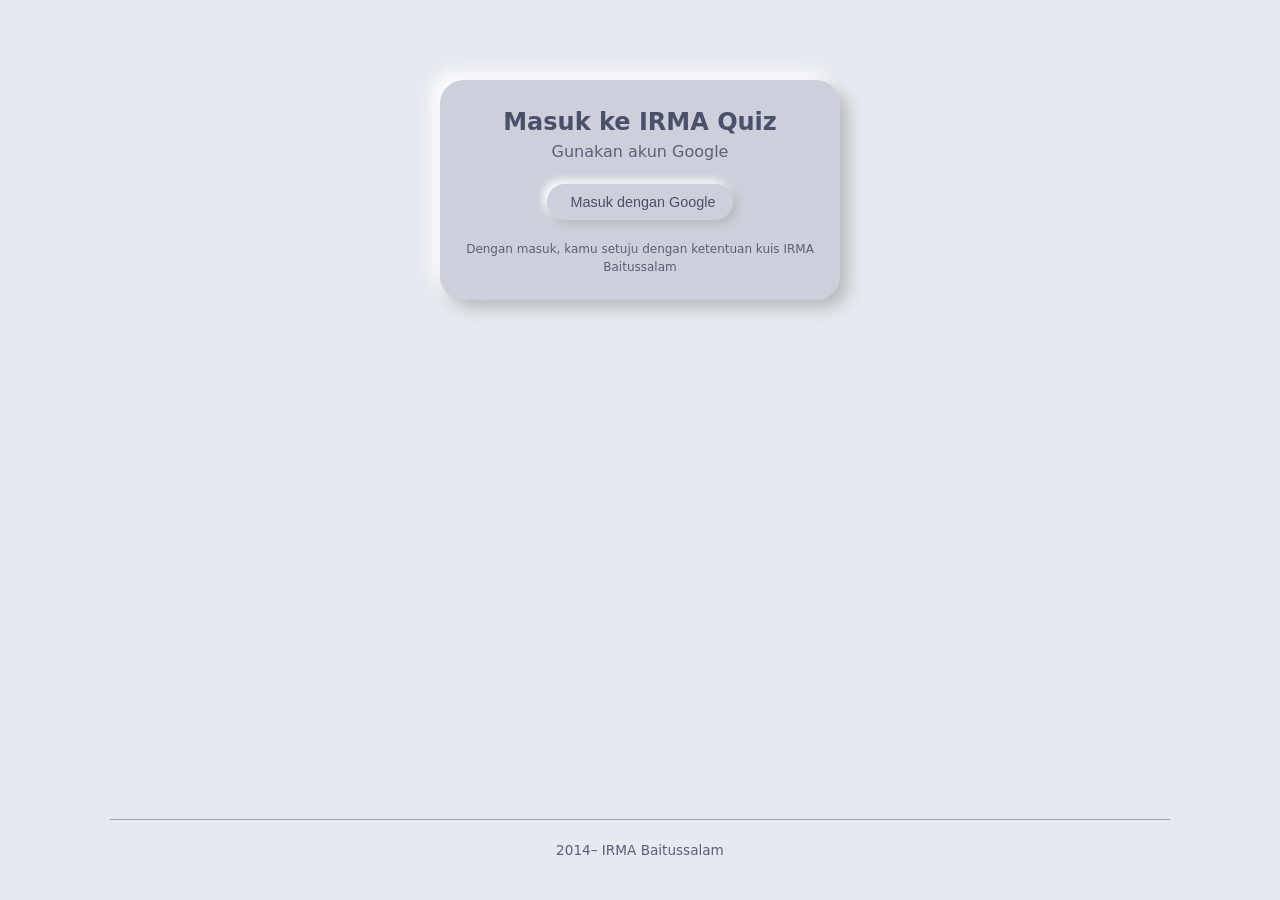
==== index.html @ 10a18cb4 "Update quiz" ====
<!DOCTYPE html>
<html lang="id" data-theme="light">
<head>
  <meta charset="UTF-8">
  <meta name="viewport" content="width=device-width, initial-scale=1.0, maximum-scale=1.0, user-scalable=yes">
  <title>IRMA Baitussalam · Kuis & Ranking</title>
  <link rel="stylesheet" href="https://cdn.jsdelivr.net/npm/@tabler/icons-webfont@latest/tabler-icons.min.css">
  <link rel="stylesheet" href="style.css">
  <script src="https://www.gstatic.com/firebasejs/9.22.2/firebase-app-compat.js"></script>
  <script src="https://www.gstatic.com/firebasejs/9.22.2/firebase-auth-compat.js"></script>
  <script src="https://www.gstatic.com/firebasejs/9.22.2/firebase-firestore-compat.js"></script>
</head>
<body>
  <div class="app-wrapper">
    <!-- Header -->
    <header id="mainNavbar" class="app-header" style="display: none;">
      <div class="header-left">
        <div class="avatar-wrapper" id="profileTrigger">
          <img id="navAvatar" class="avatar" src="" alt="Profil" style="display:none;">
        </div>
        <span class="brand-title">IRMA Baitussalam</span>
      </div>
      <div class="nav-links">
        <button id="navHomeDesktop" class="nav-btn"><i class="ti ti-home"></i> Beranda</button>
        <a href="https://irmabaitussalam.github.io/kontak" class="nav-btn"><i class="ti ti-mail"></i> Kontak</a>
        <button id="toggleThemeDesktop" class="theme-toggle-btn"><i class="ti ti-moon"></i></button>
      </div>
      <button id="hamburgerBtn" class="hamburger-btn">
        <span class="hamburger-line"></span><span class="hamburger-line"></span><span class="hamburger-line"></span>
      </button>
      <div id="profileDropdown" class="dropdown-menu profile-dropdown">
        <p style="font-weight:600; margin-bottom:8px;" id="profileName"></p>
        <button id="logoutBtnFromDropdown"><i class="ti ti-logout"></i> Keluar</button>
      </div>
      <div id="hamburgerDropdown" class="dropdown-menu hamburger-dropdown">
        <button id="navHomeMobile"><i class="ti ti-home"></i> Beranda</button>
        <a href="https://irmabaitussalam.github.io/kontak"><i class="ti ti-mail"></i> Kontak</a>
        <button id="toggleThemeMobile" class="theme-toggle-btn"><i class="ti ti-moon"></i></button>
      </div>
    </header>

    <!-- Login -->
    <div id="loginScreen" class="screen active">
      <div class="neu-card login-card">
        <i class="ti ti-book" style="font-size:3rem; color:var(--icon-color);"></i>
        <h2>Masuk ke IRMA Quiz</h2>
        <p style="color:var(--subtext1);">Gunakan akun Google</p>
        <div class="login-btn-wrapper">
          <button id="googleLoginBtn" class="nav-btn"><i class="ti ti-brand-google"></i> Masuk dengan Google</button>
        </div>
        <p class="login-footer-text">Dengan masuk, kamu setuju dengan ketentuan kuis IRMA Baitussalam</p>
      </div>
    </div>

    <!-- Dashboard -->
    <div id="dashboardScreen" class="screen">
      <div class="search-wrapper">
        <i class="ti ti-search"></i>
        <input type="text" id="searchInput" placeholder="Cari kuis...">
      </div>
      <div class="section-title"><i class="ti ti-clipboard-list"></i> Kuis Terbaru</div>
      <div id="quizContainer" class="quiz-grid"></div>
      <div class="neu-card">
        <div class="section-title"><i class="ti ti-trophy"></i> Ranking Peserta</div>
        <ul id="leaderboardList" class="leaderboard-list"></ul>
        <div id="leaderboardEmpty" class="empty-message">Belum ada peserta</div>
      </div>
    </div>

    <!-- Quiz -->
    <div id="quizScreen" class="screen">
      <div class="neu-card" id="quizCard">
        <h2 id="quizTitle"></h2>
        <div class="progress-bar"><div class="progress-fill" id="progressFill"></div></div>
        <p id="questionNumber" style="font-weight:600;"></p>
        <p id="questionText" style="margin:12px 0;"></p>
        <div id="optionsContainer"></div>
        <div class="quiz-navigation">
          <button id="prevQuestionBtn" class="icon-btn quiz-nav-btn" title="Kembali"><i class="ti ti-arrow-left"></i></button>
          <button id="nextQuestionBtn" class="icon-btn quiz-nav-btn" title="Selanjutnya"><i class="ti ti-arrow-right"></i></button>
        </div>
        <button id="submitQuizBtn" class="icon-btn submit-quiz-btn"><i class="ti ti-check"></i> Selesai & Lihat Skor</button>
      </div>
    </div>

    <!-- Result -->
    <div id="resultScreen" class="screen">
      <div class="neu-card" style="max-width:700px; margin:0 auto;">
        <div id="resultSummary" style="text-align:center;">
          <i class="ti ti-rosette" style="font-size:3rem; color:var(--icon-color);"></i>
          <h2>Kuis Selesai!</h2>
          <p style="font-size:1.2rem;">Skor kamu: <strong id="resultScore"></strong></p>
        </div>
        <div id="reviewContainer" style="margin-top:20px;"></div>
        <button id="backToHomeBtn" class="icon-btn back-home-btn"><i class="ti ti-home"></i> Kembali ke Beranda</button>
      </div>
    </div>

    <footer class="app-footer">2014–<span id="currentYear"></span> IRMA Baitussalam</footer>
  </div>

  <script src="data/quiz-loader.js"></script>
  <script src="theme.js"></script>
  <script src="script.js"></script>
</body>
</html>
---- style.css ----
:root[data-theme="light"] {
  --rosewater: #dc8a78; --flamingo: #dd7878; --pink: #ea76cb; --mauve: #8839ef;
  --red: #d20f39; --maroon: #e64553; --peach: #fe640b; --yellow: #df8e1d;
  --green: #40a02b; --teal: #179299; --sky: #04a5e5; --sapphire: #209fb5;
  --blue: #1e66f5; --lavender: #7287fd;
  --text: #4c4f69; --subtext1: #5c5f77; --overlay2: #7c7f93; --overlay0: #9ca0b0;
  --surface1: #bcc0cc; --surface0: #ccd0da; --base: #e6e9ef;
  --shadow-color: #b8babd; --highlight-color: #ffffff;
  --navbar-bg: rgba(230,233,239,0.5); --navbar-border: rgba(213,217,225,0.6);
  --icon-color: var(--overlay2);
}
:root[data-theme="dark"] {
  --rosewater: #f5e0dc; --flamingo: #f2cdcd; --pink: #f5c2e7; --mauve: #cba6f7;
  --red: #f38ba8; --maroon: #eba0ac; --peach: #fab387; --yellow: #f9e2af;
  --green: #a6e3a1; --teal: #94e2d5; --sky: #89dceb; --sapphire: #74c7ec;
  --blue: #89b4fa; --lavender: #b4befe;
  --text: #cdd6f4; --subtext1: #bac2de; --overlay2: #9399b2; --overlay0: #6c7086;
  --surface1: #45475a; --surface0: #313244; --base: #1e1e2e;
  --shadow-color: #101017; --highlight-color: #2b2b41;
  --navbar-bg: rgba(24,24,37,0.5); --navbar-border: rgba(40,40,62,0.6);
  --icon-color: var(--overlay2);
}
* { margin:0; padding:0; box-sizing:border-box; transition: background 0.3s, box-shadow 0.3s, color 0.3s, transform 0.2s; }
body { background:var(--base); font-family:'Segoe UI',system-ui,sans-serif; color:var(--text); min-height:100vh; line-height:1.5; }
.app-wrapper { max-width:1100px; margin:0 auto; padding:20px; display:flex; flex-direction:column; min-height:100vh; }

/* Header */
.app-header { display:flex; align-items:center; justify-content:space-between; background:var(--navbar-bg); backdrop-filter:blur(10px); -webkit-backdrop-filter:blur(10px); border:1px solid var(--navbar-border); border-radius:24px; box-shadow:8px 8px 16px var(--shadow-color),-8px -8px 16px var(--highlight-color); padding:10px 20px; margin-bottom:24px; position:relative; z-index:10; }
.header-left { display:flex; align-items:center; gap:10px; }
.brand-title { font-weight:600; font-size:1.1rem; user-select:none; }
.avatar-wrapper { cursor:pointer; position:relative; }
.avatar { width:38px; height:38px; border-radius:50%; object-fit:cover; box-shadow:3px 3px 6px var(--shadow-color),-3px -3px 6px var(--highlight-color); display:block; }

/* Nav links */
.nav-links { display:none; align-items:center; gap:10px; }
.nav-btn, .dropdown-menu button, .dropdown-menu a {
  background:var(--surface0); border:none; border-radius:20px; padding:10px 18px;
  box-shadow:4px 4px 8px var(--shadow-color),-4px -4px 8px var(--highlight-color);
  font-size:0.9rem; font-weight:500; color:var(--text); cursor:pointer;
  display:flex; align-items:center; gap:6px; text-decoration:none;
  transition: all 0.2s;
}
.nav-btn:hover, .dropdown-menu button:hover, .dropdown-menu a:hover {
  box-shadow: inset 3px 3px 6px var(--shadow-color), inset -3px -3px 6px var(--highlight-color);
  transform: scale(0.97);
}
.nav-btn:active {
  box-shadow: inset 4px 4px 8px var(--shadow-color), inset -4px -4px 8px var(--highlight-color);
  transform: scale(0.95);
}

/* Theme toggle */
.theme-toggle-btn {
  background:var(--surface0); border:none; border-radius:50%; width:40px; height:40px;
  box-shadow:4px 4px 8px var(--shadow-color),-4px -4px 8px var(--highlight-color);
  display:flex; align-items:center; justify-content:center; cursor:pointer; font-size:1.2rem;
  color:var(--icon-color); transition:all 0.2s; flex-shrink:0;
}
.theme-toggle-btn:hover {
  box-shadow: inset 3px 3px 6px var(--shadow-color), inset -3px -3px 6px var(--highlight-color);
  transform: scale(0.93);
}

/* Hamburger */
.hamburger-btn {
  display:flex; flex-direction:column; align-items:center; justify-content:center; gap:5px;
  background:var(--surface0); border:none; border-radius:50%; width:40px; height:40px;
  box-shadow:4px 4px 8px var(--shadow-color),-4px -4px 8px var(--highlight-color); cursor:pointer; transition:all 0.2s;
}
.hamburger-btn:hover { box-shadow:6px 6px 12px var(--shadow-color),-6px -6px 12px var(--highlight-color); }
.hamburger-line { width:20px; height:2px; background:var(--icon-color); border-radius:2px; transition:0.3s; }
.hamburger-btn.open .hamburger-line:nth-child(1) { transform:translateY(7px) rotate(45deg); }
.hamburger-btn.open .hamburger-line:nth-child(2) { opacity:0; }
.hamburger-btn.open .hamburger-line:nth-child(3) { transform:translateY(-7px) rotate(-45deg); }

.dropdown-menu {
  position:absolute; top:55px; right:20px; background:var(--surface0); border-radius:20px;
  box-shadow:10px 10px 20px var(--shadow-color),-10px -10px 20px var(--highlight-color);
  padding:12px; display:none; flex-direction:column; gap:8px; z-index:20; min-width:180px;
}
.profile-dropdown { left:0; right:auto; }
.dropdown-menu button, .dropdown-menu a {
  background:var(--surface1); width:100%; justify-content:flex-start;
}
.dropdown-menu .theme-toggle-btn { align-self:center; width:40px; height:40px; border-radius:50%; padding:0; }

/* Search */
.search-wrapper { position:relative; margin-bottom:24px; }
.search-wrapper input { width:100%; padding:14px 20px 14px 48px; border:none; border-radius:30px; background:var(--surface1); box-shadow:inset 4px 4px 8px var(--shadow-color),inset -4px -4px 8px var(--highlight-color); font-size:1rem; color:var(--text); outline:none; }
.search-wrapper input::placeholder { color:var(--subtext1); }
.search-wrapper i { position:absolute; left:18px; top:50%; transform:translateY(-50%); color:var(--icon-color); font-size:1.1rem; pointer-events:none; }

/* Cards */
.neu-card { background:var(--surface0); border-radius:24px; box-shadow:8px 8px 16px var(--shadow-color),-8px -8px 16px var(--highlight-color); padding:24px; margin-bottom:20px; }
.section-title { font-size:1.4rem; font-weight:600; margin-bottom:16px; display:flex; align-items:center; gap:8px; }
.section-title i { color:var(--icon-color); }
.quiz-grid { display:grid; grid-template-columns:repeat(auto-fill,minmax(240px,1fr)); gap:20px; margin-bottom:30px; }
.quiz-card { background:var(--surface0); border-radius:24px; box-shadow:8px 8px 16px var(--shadow-color),-8px -8px 16px var(--highlight-color); padding:20px; cursor:pointer; transition:all 0.25s; }
.quiz-card:hover { transform:translateY(-4px); box-shadow:12px 12px 24px var(--shadow-color),-12px -12px 24px var(--highlight-color); }
.quiz-card h3 { margin-bottom:6px; font-size:1.05rem; }
.date { color:var(--subtext1); font-size:0.8rem; margin-bottom:8px; }
.badge { background:var(--surface1); box-shadow:inset 2px 2px 5px var(--shadow-color),inset -2px -2px 5px var(--highlight-color); border-radius:20px; padding:4px 12px; font-size:0.7rem; font-weight:600; display:inline-block; margin-right:6px; }

.leaderboard-list { list-style:none; margin-top:8px; }
.leaderboard-list li { display:flex; justify-content:space-between; align-items:center; padding:12px 16px; border-radius:16px; margin-bottom:8px; background:var(--surface0); box-shadow:3px 3px 6px var(--shadow-color),-3px -3px 6px var(--highlight-color); }
.empty-message { text-align:center; color:var(--subtext1); padding:20px; font-style:italic; }

/* Quiz options */
.quiz-option { display:block; width:100%; text-align:left; margin:10px 0; padding:14px 20px; background:var(--surface1); border:none; border-radius:20px; box-shadow:4px 4px 8px var(--shadow-color),-4px -4px 8px var(--highlight-color); color:var(--text); font-size:1rem; cursor:pointer; transition:all 0.2s; }
.quiz-option:hover { box-shadow:6px 6px 12px var(--shadow-color),-6px -6px 12px var(--highlight-color); }
.quiz-option.selected { box-shadow:inset 4px 4px 8px var(--shadow-color),inset -4px -4px 8px var(--highlight-color); font-weight:700; }

.progress-bar { height:8px; background:var(--surface1); border-radius:8px; margin:16px 0; box-shadow:inset 2px 2px 5px var(--shadow-color),inset -2px -2px 5px var(--highlight-color); overflow:hidden; }
.progress-fill { height:100%; background:var(--blue); border-radius:8px; width:0%; transition:width 0.4s; }

/* Generic icon button */
.icon-btn { background:var(--surface0); border:none; border-radius:50%; width:40px; height:40px; box-shadow:4px 4px 8px var(--shadow-color),-4px -4px 8px var(--highlight-color); display:flex; align-items:center; justify-content:center; cursor:pointer; color:var(--icon-color); transition:all 0.2s; }
.icon-btn:hover { box-shadow:6px 6px 12px var(--shadow-color),-6px -6px 12px var(--highlight-color); transform:translateY(-1px); }
.icon-btn:active { box-shadow:inset 3px 3px 6px var(--shadow-color),inset -3px -3px 6px var(--highlight-color); transform:scale(0.95); }

/* Quiz navigation buttons (only icon, side by side) */
.quiz-nav-btn {
  width: 44px; height: 44px; border-radius: 50%;
  padding: 0; margin: 0;
  background: var(--surface0);
  box-shadow: 4px 4px 8px var(--shadow-color), -4px -4px 8px var(--highlight-color);
  display: flex; align-items: center; justify-content: center;
}
.quiz-nav-btn:hover {
  box-shadow: inset 3px 3px 6px var(--shadow-color), inset -3px -3px 6px var(--highlight-color);
  transform: scale(0.95);
}
.quiz-navigation {
  display: flex; justify-content: space-between; align-items: center;
  margin-top: 20px; width: 100%;
}
.submit-quiz-btn {
  width: 100%; height: auto; margin-top: 12px; padding: 14px 24px; border-radius: 30px;
  background: var(--surface0); color: var(--text); font-size: 1rem; font-weight: 600;
  box-shadow: 4px 4px 8px var(--shadow-color), -4px -4px 8px var(--highlight-color);
  display: none;
}
.submit-quiz-btn:hover {
  box-shadow: inset 3px 3px 6px var(--shadow-color), inset -3px -3px 6px var(--highlight-color);
  transform: scale(0.98);
}

.back-home-btn { width: auto; height: auto; margin: 20px auto 0; padding: 12px 24px; border-radius: 30px; color: var(--text); }
.back-home-btn:hover { box-shadow: inset 3px 3px 6px var(--shadow-color), inset -3px -3px 6px var(--highlight-color); }

.login-card { max-width:400px; margin:60px auto; text-align:center; }
.login-btn-wrapper { display:flex; justify-content:center; margin-top:20px; }
.login-footer-text { font-size:0.75rem; color:var(--subtext1); margin-top:20px; }

.review-item { background:var(--surface1); border-radius:16px; padding:16px; margin-bottom:15px; box-shadow:inset 4px 4px 8px var(--shadow-color),inset -4px -4px 8px var(--highlight-color); }
.review-item p { margin-bottom:6px; }
.correct { color:var(--green); font-weight:600; } .wrong { color:var(--red); font-weight:600; }

.app-footer { margin-top:auto; text-align:center; padding:20px; font-size:0.85rem; color:var(--subtext1); border-top:1px solid var(--overlay0); }
.screen { display:none; flex:1; } .screen.active { display:block; }

/* Skeleton */
.skeleton .skeleton-title, .skeleton .skeleton-meta, .skeleton .skeleton-badges {
  background: linear-gradient(90deg, var(--surface1) 25%, var(--surface0) 50%, var(--surface1) 75%);
  background-size: 200% 100%; animation: shimmer 1.5s infinite; border-radius: 8px;
}
.skeleton-title { height: 1rem; width: 60%; margin-bottom: 10px; }
.skeleton-meta { height: 0.7rem; width: 40%; margin-bottom: 10px; }
.skeleton-badges { height: 0.7rem; width: 30%; }
.skeleton-leaderboard { height: 1rem; width: 100%; background: linear-gradient(90deg, var(--surface1) 25%, var(--surface0) 50%, var(--surface1) 75%); background-size: 200% 100%; animation: shimmer 1.5s infinite; border-radius: 8px; margin-bottom: 8px; }
@keyframes shimmer { 0% { background-position: -200% 0; } 100% { background-position: 200% 0; } }

@media (min-width:768px) { .nav-links { display:flex; } .hamburger-btn { display:none; } .hamburger-dropdown { display:none !important; } }
@media (max-width:767px) { .quiz-grid { grid-template-columns:1fr; } .brand-title { font-size:0.9rem; } .app-header { padding:10px 15px; } .neu-card { padding:18px; } }
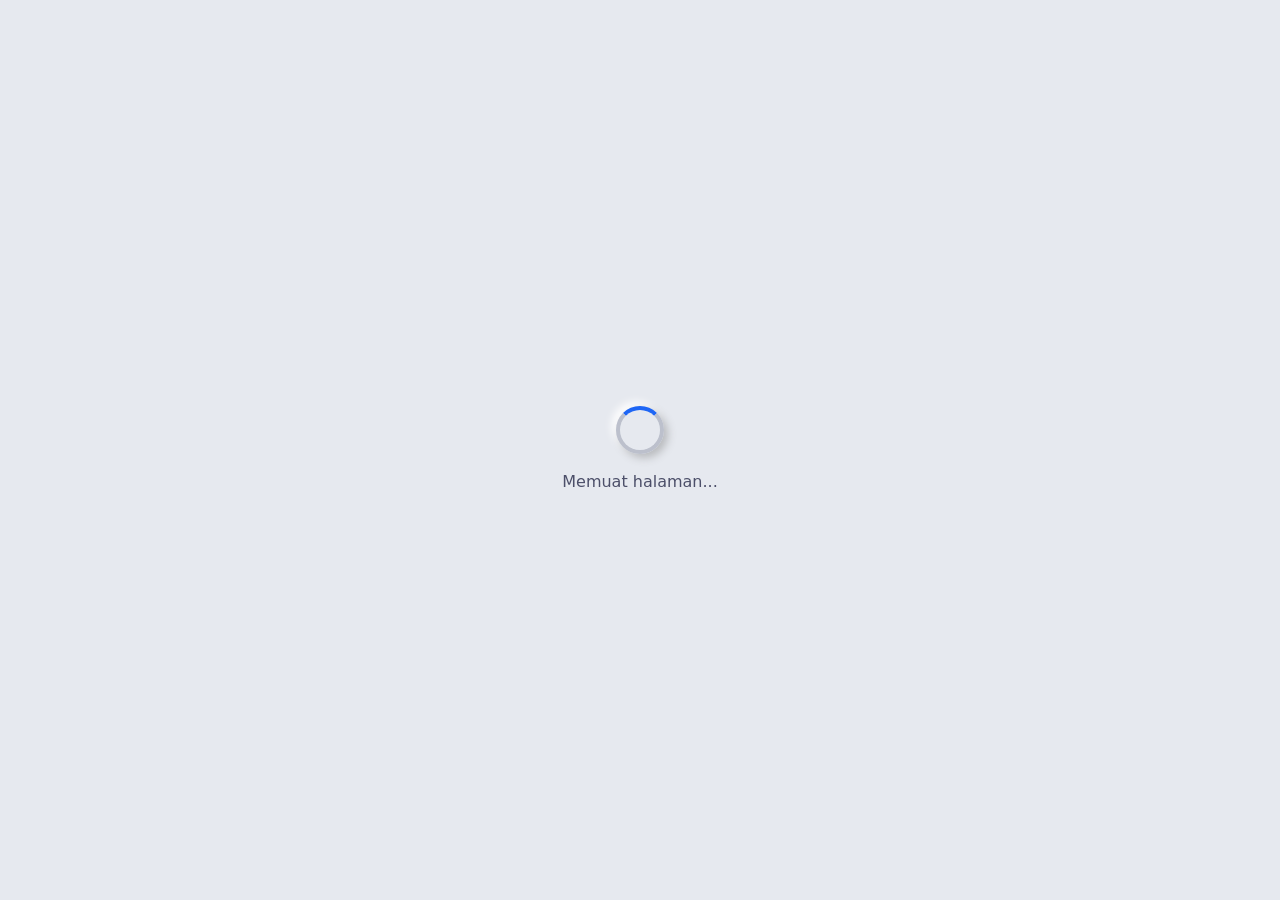
==== commit 6df96a81: "Add loading screen" ====
--- a/index.html
+++ b/index.html
@@ -12,6 +12,11 @@
 </head>
 <body>
   <div class="app-wrapper">
+<!-- Loading screen -->
+<div id="loadingScreen" class="loading-overlay">
+  <div class="loading-spinner"></div>
+  <p style="margin-top: 16px; color: var(--text); font-weight: 500;">Memuat halaman...</p>
+</div>
     <!-- Header -->
     <header id="mainNavbar" class="app-header" style="display: none;">
       <div class="header-left">
--- a/style.css
+++ b/style.css
@@ -24,6 +24,35 @@
 body { background:var(--base); font-family:'Segoe UI',system-ui,sans-serif; color:var(--text); min-height:100vh; line-height:1.5; }
 .app-wrapper { max-width:1100px; margin:0 auto; padding:20px; display:flex; flex-direction:column; min-height:100vh; }
 
+/* ===== LOADING SCREEN ===== */
+.loading-overlay {
+  position: fixed;
+  inset: 0;
+  display: flex;
+  flex-direction: column;
+  align-items: center;
+  justify-content: center;
+  background: var(--base);
+  z-index: 9999;
+  transition: opacity 0.3s ease;
+}
+.loading-overlay.fade-out {
+  opacity: 0;
+  pointer-events: none;
+}
+.loading-spinner {
+  width: 48px;
+  height: 48px;
+  border-radius: 50%;
+  border: 4px solid var(--surface1);
+  border-top-color: var(--blue);
+  animation: spin 0.8s linear infinite;
+  box-shadow: 4px 4px 8px var(--shadow-color), -4px -4px 8px var(--highlight-color);
+}
+@keyframes spin {
+  to { transform: rotate(360deg); }
+}
+
 /* Header */
 .app-header { display:flex; align-items:center; justify-content:space-between; background:var(--navbar-bg); backdrop-filter:blur(10px); -webkit-backdrop-filter:blur(10px); border:1px solid var(--navbar-border); border-radius:24px; box-shadow:8px 8px 16px var(--shadow-color),-8px -8px 16px var(--highlight-color); padding:10px 20px; margin-bottom:24px; position:relative; z-index:10; }
 .header-left { display:flex; align-items:center; gap:10px; }
@@ -55,7 +84,9 @@
   box-shadow:4px 4px 8px var(--shadow-color),-4px -4px 8px var(--highlight-color);
   display:flex; align-items:center; justify-content:center; cursor:pointer; font-size:1.2rem;
   color:var(--icon-color); transition:all 0.2s; flex-shrink:0;
-}
+  padding:0; margin:0;
+}
+.theme-toggle-btn i { line-height:1; }
 .theme-toggle-btn:hover {
   box-shadow: inset 3px 3px 6px var(--shadow-color), inset -3px -3px 6px var(--highlight-color);
   transform: scale(0.93);
@@ -63,12 +94,32 @@
 
 /* Hamburger */
 .hamburger-btn {
-  display:flex; flex-direction:column; align-items:center; justify-content:center; gap:5px;
-  background:var(--surface0); border:none; border-radius:50%; width:40px; height:40px;
-  box-shadow:4px 4px 8px var(--shadow-color),-4px -4px 8px var(--highlight-color); cursor:pointer; transition:all 0.2s;
+  display: flex;
+  flex-direction: column;
+  align-items: center;
+  justify-content: center;
+  gap: 5px;
+  background: var(--surface0);
+  border: none;
+  border-radius: 50%;
+  width: 40px;
+  height: 40px;
+  box-shadow: 4px 4px 8px var(--shadow-color), -4px -4px 8px var(--highlight-color);
+  cursor: pointer;
+  transition: all 0.2s;
+  padding: 0;                   /* pastikan tidak ada padding tambahan */
 }
 .hamburger-btn:hover { box-shadow:6px 6px 12px var(--shadow-color),-6px -6px 12px var(--highlight-color); }
-.hamburger-line { width:20px; height:2px; background:var(--icon-color); border-radius:2px; transition:0.3s; }
+.hamburger-line {
+  display: block;
+  width: 20px;
+  height: 2px;
+  background: var(--icon-color);
+  border-radius: 1px;           /* sedikit radius membantu anti-aliasing */
+  transition: transform 0.3s, opacity 0.2s;
+  transform-origin: center;
+  will-change: transform, opacity;  /* optimasi rendering */
+}
 .hamburger-btn.open .hamburger-line:nth-child(1) { transform:translateY(7px) rotate(45deg); }
 .hamburger-btn.open .hamburger-line:nth-child(2) { opacity:0; }
 .hamburger-btn.open .hamburger-line:nth-child(3) { transform:translateY(-7px) rotate(-45deg); }
@@ -82,7 +133,17 @@
 .dropdown-menu button, .dropdown-menu a {
   background:var(--surface1); width:100%; justify-content:flex-start;
 }
-.dropdown-menu .theme-toggle-btn { align-self:center; width:40px; height:40px; border-radius:50%; padding:0; }
+.dropdown-menu .theme-toggle-btn {
+  display: flex;
+  align-items: center;
+  justify-content: center;
+  width: 40px;
+  height: 40px;
+  border-radius: 50%;
+  padding: 0 !important;
+  align-self: center;
+  box-shadow: 4px 4px 8px var(--shadow-color), -4px -4px 8px var(--highlight-color);
+}
 
 /* Search */
 .search-wrapper { position:relative; margin-bottom:24px; }
@@ -102,7 +163,41 @@
 .badge { background:var(--surface1); box-shadow:inset 2px 2px 5px var(--shadow-color),inset -2px -2px 5px var(--highlight-color); border-radius:20px; padding:4px 12px; font-size:0.7rem; font-weight:600; display:inline-block; margin-right:6px; }
 
 .leaderboard-list { list-style:none; margin-top:8px; }
-.leaderboard-list li { display:flex; justify-content:space-between; align-items:center; padding:12px 16px; border-radius:16px; margin-bottom:8px; background:var(--surface0); box-shadow:3px 3px 6px var(--shadow-color),-3px -3px 6px var(--highlight-color); }
+.leaderboard-list li {
+  display: grid;
+  grid-template-columns: auto 1fr auto;
+  gap: 10px;
+  align-items: baseline;          /* nomor & poin sejajar dengan baris pertama nama */
+  padding: 12px 16px;
+  border-radius: 16px;
+  margin-bottom: 8px;
+  background: var(--surface0);
+  box-shadow: 3px 3px 6px var(--shadow-color), -3px -3px 6px var(--highlight-color);
+  color: var(--text);
+}
+
+.rank-number {
+  font-weight: 600;
+  text-align: right;
+  white-space: nowrap;
+  min-width: 25px;               /* lebar minimal biar nomor rapi */
+}
+
+.rank-name-wrapper {
+  display: flex;
+  align-items: baseline;         /* ikon & teks sejajar */
+}
+
+.rank-name {
+  overflow-wrap: anywhere;
+  word-break: break-word;
+}
+
+.rank-score {
+  text-align: right;
+  font-weight: 600;
+  white-space: nowrap;
+}
 .empty-message { text-align:center; color:var(--subtext1); padding:20px; font-style:italic; }
 
 /* Quiz options */
@@ -117,6 +212,14 @@
 .icon-btn { background:var(--surface0); border:none; border-radius:50%; width:40px; height:40px; box-shadow:4px 4px 8px var(--shadow-color),-4px -4px 8px var(--highlight-color); display:flex; align-items:center; justify-content:center; cursor:pointer; color:var(--icon-color); transition:all 0.2s; }
 .icon-btn:hover { box-shadow:6px 6px 12px var(--shadow-color),-6px -6px 12px var(--highlight-color); transform:translateY(-1px); }
 .icon-btn:active { box-shadow:inset 3px 3px 6px var(--shadow-color),inset -3px -3px 6px var(--highlight-color); transform:scale(0.95); }
+
+/* Deskripsi quiz card */
+.quiz-card .description {
+  color: var(--subtext1);
+  font-size: 0.75rem;
+  margin-top: 6px;
+  line-height: 1.3;
+}
 
 /* Quiz navigation buttons (only icon, side by side) */
 .quiz-nav-btn {
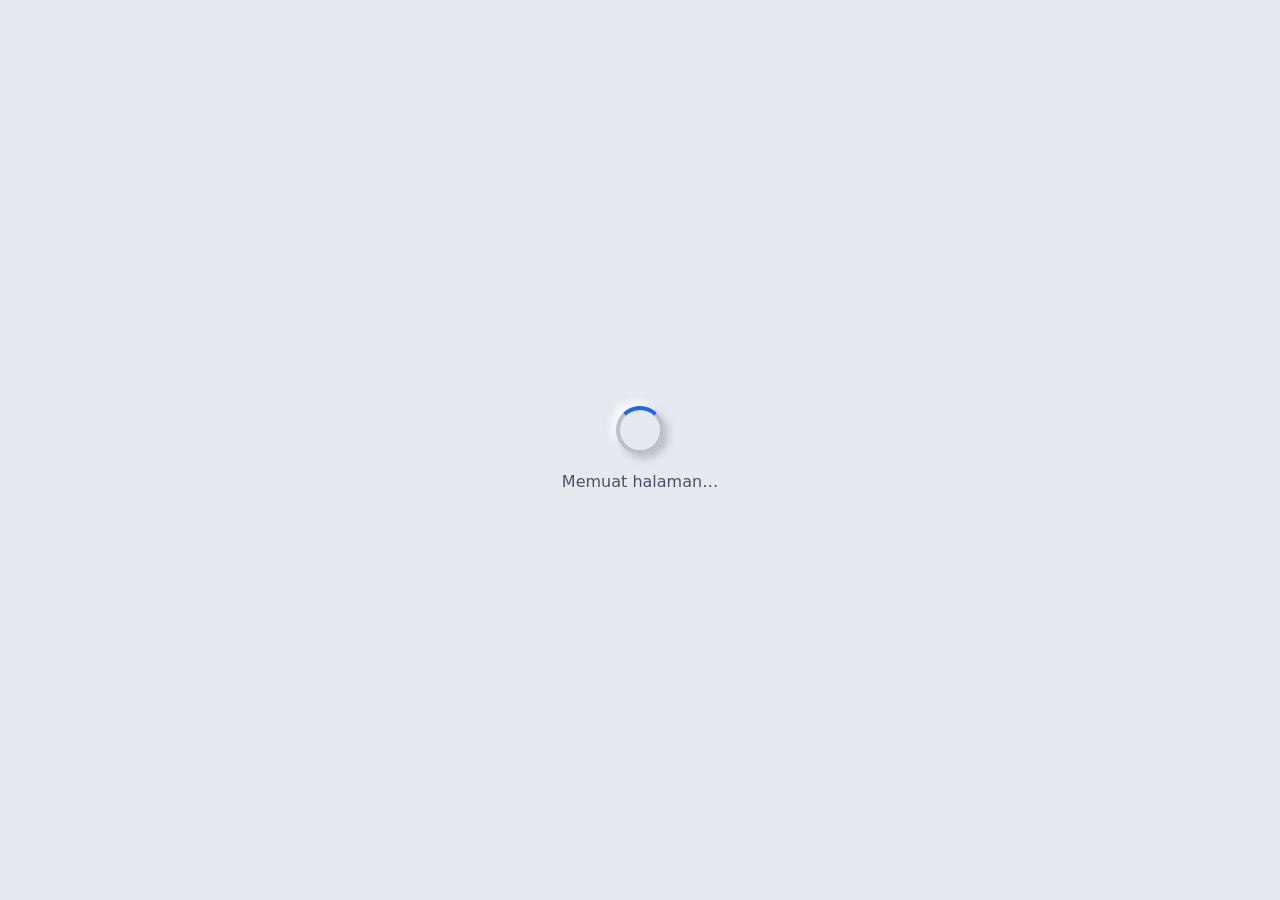
==== commit 03b3929c: "Update quiz" ====
--- a/index.html
+++ b/index.html
@@ -12,11 +12,38 @@
 </head>
 <body>
   <div class="app-wrapper">
-<!-- Loading screen -->
-<div id="loadingScreen" class="loading-overlay">
-  <div class="loading-spinner"></div>
-  <p style="margin-top: 16px; color: var(--text); font-weight: 500;">Memuat halaman...</p>
-</div>
+
+    <!-- Loading screen -->
+    <div id="loadingScreen" class="loading-overlay">
+      <div class="loading-spinner"></div>
+      <p style="margin-top:16px; color:var(--text); font-weight:500;">Memuat halaman…</p>
+    </div>
+
+    <!-- Modal Konfirmasi -->
+    <div id="confirmModal" class="modal-overlay" style="display:none;">
+      <div class="modal-card neu-card">
+        <h2>Mulai Kuis?</h2>
+        <p style="margin-bottom:12px;">Kuis ini akan berisi <strong id="confirmQuizName"></strong> (<span id="confirmQuestionCount"></span> soal).</p>
+        <p style="font-size:0.9rem; margin-bottom:12px;">
+          Skor maksimum <strong id="confirmMaxScore"></strong>, minimum <strong id="confirmMinScore"></strong>.
+          Setiap <span id="confirmStep"></span> detik skor berkurang hingga batas minimum.
+        </p>
+        <p><a href="ketentuan.html" target="_blank" style="color:var(--blue);">Baca ketentuan lengkap</a></p>
+        <div style="margin-top:16px; display:flex; gap:10px;">
+          <button id="startQuizConfirmBtn" class="nav-btn">Mulai Kuis</button>
+          <button id="cancelQuizConfirmBtn" class="nav-btn">Batal</button>
+        </div>
+      </div>
+    </div>
+
+    <!-- Modal Countdown -->
+    <div id="countdownModal" class="modal-overlay" style="display:none;">
+      <div class="modal-card neu-card" style="text-align:center;">
+        <h2>Bersiap...</h2>
+        <p id="countdownTimerText" style="font-size:3rem; font-weight:700;">5</p>
+      </div>
+    </div>
+
     <!-- Header -->
     <header id="mainNavbar" class="app-header" style="display: none;">
       <div class="header-left">
@@ -75,6 +102,9 @@
     <!-- Quiz -->
     <div id="quizScreen" class="screen">
       <div class="neu-card" id="quizCard">
+        <div class="quiz-timer" id="quizTimer">
+          <i class="ti ti-clock"></i> <span id="timerText">00:00</span>
+        </div>
         <h2 id="quizTitle"></h2>
         <div class="progress-bar"><div class="progress-fill" id="progressFill"></div></div>
         <p id="questionNumber" style="font-weight:600;"></p>
@@ -101,6 +131,15 @@
       </div>
     </div>
 
+    <!-- Modal Statistik -->
+    <div id="statModal" class="modal-overlay" style="display: none;">
+      <div class="modal-card neu-card stat-card">
+        <h3 style="margin-bottom:12px;">Statistik Peserta</h3>
+        <div id="statContent"></div>
+        <button id="closeStatModal" class="nav-btn" style="margin-top:12px;">Tutup</button>
+      </div>
+    </div>
+
     <footer class="app-footer">2014–<span id="currentYear"></span> IRMA Baitussalam</footer>
   </div>
 
--- a/style.css
+++ b/style.css
@@ -275,3 +275,79 @@
 
 @media (min-width:768px) { .nav-links { display:flex; } .hamburger-btn { display:none; } .hamburger-dropdown { display:none !important; } }
 @media (max-width:767px) { .quiz-grid { grid-template-columns:1fr; } .brand-title { font-size:0.9rem; } .app-header { padding:10px 15px; } .neu-card { padding:18px; } }
+
+/* Timer */
+.quiz-timer {
+  display: flex;
+  align-items: center;
+  gap: 6px;
+  font-weight: 600;
+  color: var(--text);
+  background: var(--surface1);
+  padding: 6px 14px;
+  border-radius: 20px;
+  box-shadow: inset 2px 2px 5px var(--shadow-color), inset -2px -2px 5px var(--highlight-color);
+  margin-bottom: 12px;
+  width: fit-content;
+  font-size: 0.9rem;
+}
+.quiz-timer i {
+  color: var(--icon-color);
+}
+
+/* Modal overlay (untuk statistik) */
+.modal-overlay {
+  position: fixed;
+  inset: 0;
+  background: rgba(0,0,0,0.4);
+  backdrop-filter: blur(4px);
+  display: flex;
+  align-items: center;
+  justify-content: center;
+  z-index: 100;
+}
+.modal-card {
+  max-width: 400px;
+  width: 90%;
+  background: var(--surface0);
+  border-radius: 24px;
+  box-shadow: 12px 12px 24px var(--shadow-color), -12px -12px 24px var(--highlight-color);
+  padding: 24px;
+}
+
+/* Tombol kembali di soal pertama */
+.quiz-nav-btn-text {
+  width: auto;
+  height: auto;
+  padding: 10px 18px;
+  border-radius: 30px;
+  color: var(--text);
+  font-weight: 500;
+  display: flex;
+  align-items: center;
+  gap: 6px;
+  background: var(--surface0);
+  box-shadow: 4px 4px 8px var(--shadow-color), -4px -4px 8px var(--highlight-color);
+  transition: all 0.2s;
+}
+.quiz-nav-btn-text:hover {
+  box-shadow: inset 3px 3px 6px var(--shadow-color), inset -3px -3px 6px var(--highlight-color);
+  transform: scale(0.97);
+}
+
+/* Statistik di modal */
+.stat-row {
+  display: flex;
+  justify-content: space-between;
+  padding: 8px 0;
+  border-bottom: 1px solid var(--shadow-color);
+}
+.stat-row:last-child {
+  border-bottom: none;
+}
+.stat-label {
+  font-weight: 500;
+}
+.stat-value {
+  font-weight: 600;
+}
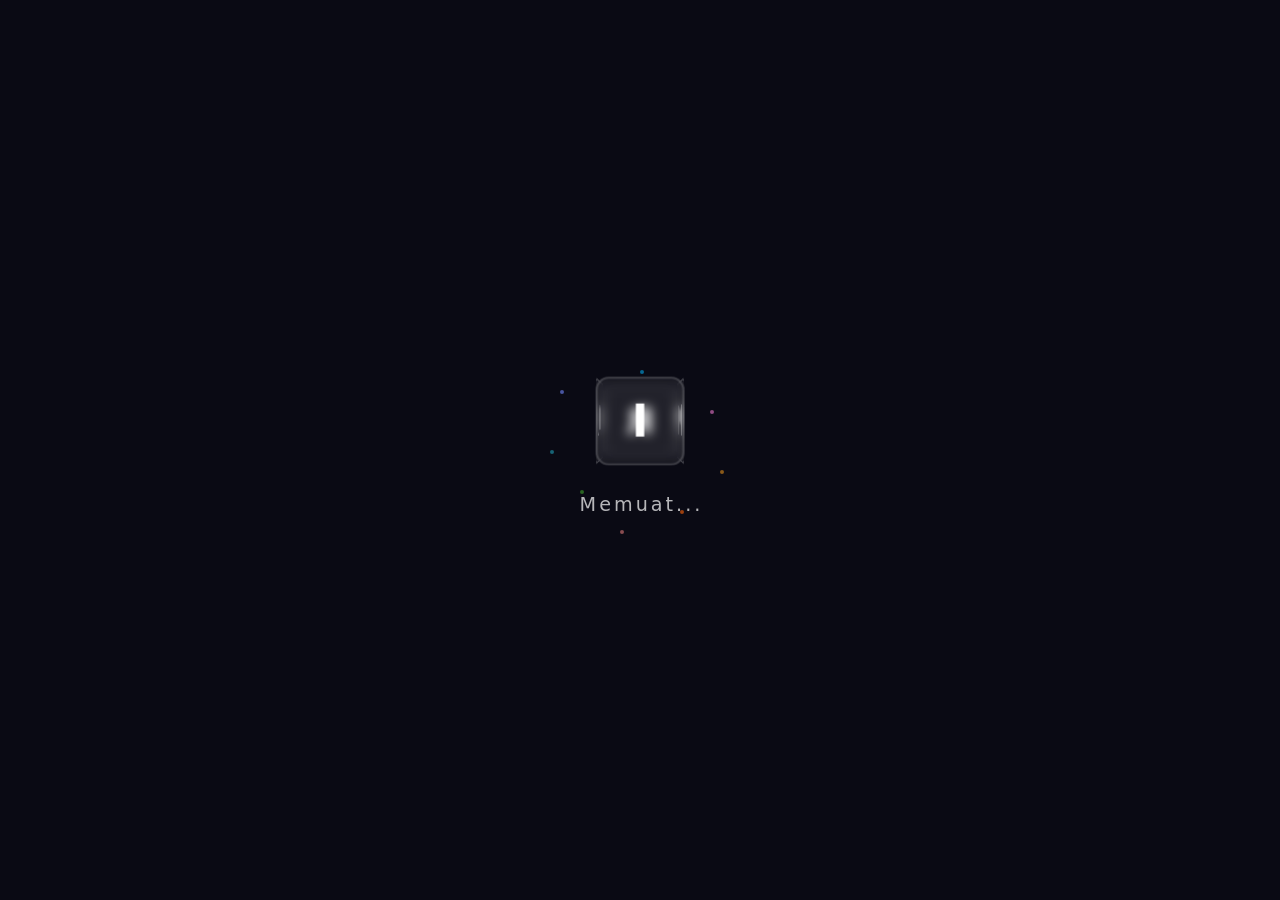
==== commit 3ac7e0e8: "Update quiz" ====
--- a/index.html
+++ b/index.html
@@ -13,21 +13,51 @@
 <body>
   <div class="app-wrapper">
 
-    <!-- Loading screen -->
-    <div id="loadingScreen" class="loading-overlay">
-      <div class="loading-spinner"></div>
-      <p style="margin-top:16px; color:var(--text); font-weight:500;">Memuat halaman…</p>
+<!-- Loading Screen Canggih -->
+<div id="loadingScreen" class="loading-screen">
+  <div class="loader-container">
+    <div class="loader-logo">
+      <div class="logo-cube">
+        <div class="cube-face front">I</div>
+        <div class="cube-face back">R</div>
+        <div class="cube-face right">M</div>
+        <div class="cube-face left">A</div>
+      </div>
     </div>
+    <div class="loader-particles">
+      <span class="particle"></span>
+      <span class="particle"></span>
+      <span class="particle"></span>
+      <span class="particle"></span>
+      <span class="particle"></span>
+      <span class="particle"></span>
+      <span class="particle"></span>
+      <span class="particle"></span>
+    </div>
+    <div class="loader-text">
+      <span class="text-letter">M</span>
+      <span class="text-letter">e</span>
+      <span class="text-letter">m</span>
+      <span class="text-letter">u</span>
+      <span class="text-letter">a</span>
+      <span class="text-letter">t</span>
+      <span class="text-letter">.</span>
+      <span class="text-letter">.</span>
+      <span class="text-letter">.</span>
+    </div>
+  </div>
+</div>
 
     <!-- Modal Konfirmasi -->
     <div id="confirmModal" class="modal-overlay" style="display:none;">
       <div class="modal-card neu-card">
         <h2>Mulai Kuis?</h2>
-        <p style="margin-bottom:12px;">Kuis ini akan berisi <strong id="confirmQuizName"></strong> (<span id="confirmQuestionCount"></span> soal).</p>
-        <p style="font-size:0.9rem; margin-bottom:12px;">
-          Skor maksimum <strong id="confirmMaxScore"></strong>, minimum <strong id="confirmMinScore"></strong>.
-          Setiap <span id="confirmStep"></span> detik skor berkurang hingga batas minimum.
-        </p>
+        <p style="margin-bottom:12px;">Kuis <strong id="confirmQuizName"></strong> (<span id="confirmQuestionCount"></span> soal)</p>
+        <div style="font-size:0.9rem; margin-bottom:8px;">
+          <p>Skor per soal: <strong id="confirmScoreRange"></strong></p>
+          <p>Waktu tiap soal: <strong id="confirmTimeRange"></strong></p>
+          <p>Pengurangan setiap: <strong id="confirmStepRange"></strong></p>
+        </div>
         <p><a href="ketentuan.html" target="_blank" style="color:var(--blue);">Baca ketentuan lengkap</a></p>
         <div style="margin-top:16px; display:flex; gap:10px;">
           <button id="startQuizConfirmBtn" class="nav-btn">Mulai Kuis</button>
@@ -140,6 +170,14 @@
       </div>
     </div>
 
+    <!-- Overlay anti-screenshot -->
+    <div id="focusOverlay" class="focus-overlay" style="display:none;">
+      <div class="focus-message">
+        <i class="ti ti-eye-off" style="font-size: 3rem; margin-bottom: 12px;"></i>
+        <p>Jendela tidak aktif</p>
+      </div>
+    </div>
+
     <footer class="app-footer">2014–<span id="currentYear"></span> IRMA Baitussalam</footer>
   </div>
 
--- a/style.css
+++ b/style.css
@@ -24,41 +24,155 @@
 body { background:var(--base); font-family:'Segoe UI',system-ui,sans-serif; color:var(--text); min-height:100vh; line-height:1.5; }
 .app-wrapper { max-width:1100px; margin:0 auto; padding:20px; display:flex; flex-direction:column; min-height:100vh; }
 
-/* ===== LOADING SCREEN ===== */
-.loading-overlay {
+/* ===== LOADING SCREEN CANGIH ===== */
+.loading-screen {
   position: fixed;
   inset: 0;
-  display: flex;
-  flex-direction: column;
-  align-items: center;
-  justify-content: center;
-  background: var(--base);
+  background: #0a0a14;
+  display: flex;
+  align-items: center;
+  justify-content: center;
   z-index: 9999;
-  transition: opacity 0.3s ease;
-}
-.loading-overlay.fade-out {
+  overflow: hidden;
+  transition: opacity 0.5s ease;
+}
+.loading-screen.fade-out {
   opacity: 0;
   pointer-events: none;
 }
-.loading-spinner {
-  width: 48px;
-  height: 48px;
+
+/* Container */
+.loader-container {
+  position: relative;
+  display: flex;
+  flex-direction: column;
+  align-items: center;
+  gap: 30px;
+  z-index: 2;
+}
+
+/* Logo kubus 3D */
+.loader-logo {
+  width: 80px;
+  height: 80px;
+  perspective: 400px;
+}
+.logo-cube {
+  width: 100%;
+  height: 100%;
+  position: relative;
+  transform-style: preserve-3d;
+  animation: rotateCube 4s infinite ease-in-out;
+}
+.cube-face {
+  position: absolute;
+  width: 80px;
+  height: 80px;
+  display: flex;
+  align-items: center;
+  justify-content: center;
+  font-size: 2.5rem;
+  font-weight: 800;
+  color: #fff;
+  background: rgba(255,255,255,0.05);
+  border: 2px solid rgba(255,255,255,0.15);
+  border-radius: 12px;
+  backdrop-filter: blur(5px);
+}
+.front  { transform: translateZ(40px); }
+.back   { transform: rotateY(180deg) translateZ(40px); }
+.right  { transform: rotateY(90deg) translateZ(40px); }
+.left   { transform: rotateY(-90deg) translateZ(40px); }
+
+@keyframes rotateCube {
+  0%   { transform: rotateY(0deg) rotateX(0deg); }
+  25%  { transform: rotateY(90deg) rotateX(10deg); }
+  50%  { transform: rotateY(180deg) rotateX(0deg); }
+  75%  { transform: rotateY(270deg) rotateX(-10deg); }
+  100% { transform: rotateY(360deg) rotateX(0deg); }
+}
+
+/* Partikel melayang */
+.loader-particles {
+  position: absolute;
+  width: 200px;
+  height: 200px;
+  top: 50%;
+  left: 50%;
+  transform: translate(-50%, -50%);
+  pointer-events: none;
+}
+.particle {
+  position: absolute;
+  width: 4px;
+  height: 4px;
+  background: #7287fd;
   border-radius: 50%;
-  border: 4px solid var(--surface1);
-  border-top-color: var(--blue);
-  animation: spin 0.8s linear infinite;
-  box-shadow: 4px 4px 8px var(--shadow-color), -4px -4px 8px var(--highlight-color);
-}
-@keyframes spin {
-  to { transform: rotate(360deg); }
-}
+  animation: floatParticle 3s infinite ease-in-out alternate;
+  opacity: 0.6;
+}
+.particle:nth-child(1) { left: 10%; top: 20%; animation-delay: 0s; }
+.particle:nth-child(2) { left: 85%; top: 30%; animation-delay: 0.3s; background: #ea76cb; }
+.particle:nth-child(3) { left: 20%; top: 70%; animation-delay: 0.6s; background: #40a02b; }
+.particle:nth-child(4) { left: 70%; top: 80%; animation-delay: 0.9s; background: #fe640b; }
+.particle:nth-child(5) { left: 50%; top: 10%; animation-delay: 1.2s; background: #04a5e5; }
+.particle:nth-child(6) { left: 90%; top: 60%; animation-delay: 1.5s; background: #df8e1d; }
+.particle:nth-child(7) { left: 5%; top: 50%; animation-delay: 1.8s; background: #209fb5; }
+.particle:nth-child(8) { left: 40%; top: 90%; animation-delay: 2.1s; background: #dd7878; }
+
+@keyframes floatParticle {
+  0% { transform: translateY(0) scale(1); opacity: 0.6; }
+  100% { transform: translateY(-30px) scale(0.8); opacity: 0; }
+}
+
+/* Teks memuat */
+.loader-text {
+  display: flex;
+  gap: 3px;
+}
+.text-letter {
+  color: rgba(255,255,255,0.7);
+  font-size: 1.2rem;
+  font-weight: 500;
+  animation: fadeText 1.5s infinite;
+}
+.text-letter:nth-child(1) { animation-delay: 0.1s; }
+.text-letter:nth-child(2) { animation-delay: 0.2s; }
+.text-letter:nth-child(3) { animation-delay: 0.3s; }
+.text-letter:nth-child(4) { animation-delay: 0.4s; }
+.text-letter:nth-child(5) { animation-delay: 0.5s; }
+.text-letter:nth-child(6) { animation-delay: 0.6s; }
+.text-letter:nth-child(7) { animation-delay: 0.7s; }
+.text-letter:nth-child(8) { animation-delay: 0.8s; }
+.text-letter:nth-child(9) { animation-delay: 0.9s; }
+
+@keyframes fadeText {
+  0%, 100% { opacity: 0.3; transform: translateY(0); }
+  50% { opacity: 1; transform: translateY(-3px); }
+}
+/* End Loading Class */
 
 /* Header */
 .app-header { display:flex; align-items:center; justify-content:space-between; background:var(--navbar-bg); backdrop-filter:blur(10px); -webkit-backdrop-filter:blur(10px); border:1px solid var(--navbar-border); border-radius:24px; box-shadow:8px 8px 16px var(--shadow-color),-8px -8px 16px var(--highlight-color); padding:10px 20px; margin-bottom:24px; position:relative; z-index:10; }
 .header-left { display:flex; align-items:center; gap:10px; }
 .brand-title { font-weight:600; font-size:1.1rem; user-select:none; }
-.avatar-wrapper { cursor:pointer; position:relative; }
-.avatar { width:38px; height:38px; border-radius:50%; object-fit:cover; box-shadow:3px 3px 6px var(--shadow-color),-3px -3px 6px var(--highlight-color); display:block; }
+.avatar-wrapper {
+  display: flex;
+  align-items: center;
+  justify-content: center;
+  width: 38px;         /* samakan dengan ukuran avatar */
+  height: 38px;
+  cursor: pointer;
+  position: relative;
+}
+.avatar {
+  width: 38px;
+  height: 38px;
+  border-radius: 50%;
+  object-fit: cover;
+  display: block;
+  box-shadow: 3px 3px 6px var(--shadow-color), -3px -3px 6px var(--highlight-color);
+}
 
 /* Nav links */
 .nav-links { display:none; align-items:center; gap:10px; }
@@ -159,7 +273,7 @@
 .quiz-card { background:var(--surface0); border-radius:24px; box-shadow:8px 8px 16px var(--shadow-color),-8px -8px 16px var(--highlight-color); padding:20px; cursor:pointer; transition:all 0.25s; }
 .quiz-card:hover { transform:translateY(-4px); box-shadow:12px 12px 24px var(--shadow-color),-12px -12px 24px var(--highlight-color); }
 .quiz-card h3 { margin-bottom:6px; font-size:1.05rem; }
-.date { color:var(--subtext1); font-size:0.8rem; margin-bottom:8px; }
+.date { color:var(--subtext1); font-size:0.8rem; margin-top:8px; margin-bottom:8px; }
 .badge { background:var(--surface1); box-shadow:inset 2px 2px 5px var(--shadow-color),inset -2px -2px 5px var(--highlight-color); border-radius:20px; padding:4px 12px; font-size:0.7rem; font-weight:600; display:inline-block; margin-right:6px; }
 
 .leaderboard-list { list-style:none; margin-top:8px; }
@@ -216,8 +330,8 @@
 /* Deskripsi quiz card */
 .quiz-card .description {
   color: var(--subtext1);
-  font-size: 0.75rem;
-  margin-top: 6px;
+  font-size: 0.85rem;
+  margin-top: 4px;
   line-height: 1.3;
 }
 
@@ -233,6 +347,27 @@
   box-shadow: inset 3px 3px 6px var(--shadow-color), inset -3px -3px 6px var(--highlight-color);
   transform: scale(0.95);
 }
+.quiz-nav-btn-text {
+  width: auto;
+  height: auto;
+  padding: 10px 18px;
+  border-radius: 30px;
+  color: var(--text);
+  font-weight: 500;
+  display: flex;
+  align-items: center;
+  gap: 6px;
+  background: var(--surface0);
+  box-shadow: 4px 4px 8px var(--shadow-color), -4px -4px 8px var(--highlight-color);
+  transition: all 0.2s;
+  cursor: pointer;
+  border: none;
+}
+
+.quiz-nav-btn-text:hover {
+  box-shadow: inset 3px 3px 6px var(--shadow-color), inset -3px -3px 6px var(--highlight-color);
+  transform: scale(0.97);
+}
 .quiz-navigation {
   display: flex; justify-content: space-between; align-items: center;
   margin-top: 20px; width: 100%;
@@ -248,7 +383,17 @@
   transform: scale(0.98);
 }
 
-.back-home-btn { width: auto; height: auto; margin: 20px auto 0; padding: 12px 24px; border-radius: 30px; color: var(--text); }
+.back-home-btn {
+  width: auto;
+  height: auto;
+  margin: 10px auto 0;   /* atas 24px, kiri/kanan auto */
+  padding: 12px 24px;
+  border-radius: 30px;
+  color: var(--text);
+  background: var(--surface0);
+  box-shadow: 4px 4px 8px var(--shadow-color), -4px -4px 8px var(--highlight-color);
+  transition: all 0.2s;
+}
 .back-home-btn:hover { box-shadow: inset 3px 3px 6px var(--shadow-color), inset -3px -3px 6px var(--highlight-color); }
 
 .login-card { max-width:400px; margin:60px auto; text-align:center; }
@@ -260,7 +405,39 @@
 .correct { color:var(--green); font-weight:600; } .wrong { color:var(--red); font-weight:600; }
 
 .app-footer { margin-top:auto; text-align:center; padding:20px; font-size:0.85rem; color:var(--subtext1); border-top:1px solid var(--overlay0); }
-.screen { display:none; flex:1; } .screen.active { display:block; }
+.screen {
+  display: none;
+}
+
+.screen.active {
+  display: flex;
+  flex-direction: column;
+  flex: 1;                   /* biarkan mengambil sisa tinggi di wrapper */
+  padding-bottom: 24px;      /* jarak aman sebelum footer */
+}
+#resultScreen .neu-card {
+  max-width: 700px;
+  margin: 0 auto;
+  width: 100%;
+  display: flex;
+  flex-direction: column;
+  flex: 1;
+}
+
+#reviewContainer {
+  max-height: 55vh;          /* batasi tinggi review area */
+  overflow-y: auto;          /* scroll internal jika konten panjang */
+  padding: 12px;             /* ruang ekstra untuk shadow */
+  margin: -12px;             /* kompensasi padding agar shadow tidak terpotong */
+  margin-bottom: 10px;
+  padding-bottom: 0;
+}
+
+#quizScreen .neu-card {
+  flex: 1;                   /* card mengisi ruang yang ada */
+  display: flex;
+  flex-direction: column;
+}
 
 /* Skeleton */
 .skeleton .skeleton-title, .skeleton .skeleton-meta, .skeleton .skeleton-badges {
@@ -315,26 +492,6 @@
   padding: 24px;
 }
 
-/* Tombol kembali di soal pertama */
-.quiz-nav-btn-text {
-  width: auto;
-  height: auto;
-  padding: 10px 18px;
-  border-radius: 30px;
-  color: var(--text);
-  font-weight: 500;
-  display: flex;
-  align-items: center;
-  gap: 6px;
-  background: var(--surface0);
-  box-shadow: 4px 4px 8px var(--shadow-color), -4px -4px 8px var(--highlight-color);
-  transition: all 0.2s;
-}
-.quiz-nav-btn-text:hover {
-  box-shadow: inset 3px 3px 6px var(--shadow-color), inset -3px -3px 6px var(--highlight-color);
-  transform: scale(0.97);
-}
-
 /* Statistik di modal */
 .stat-row {
   display: flex;
@@ -351,3 +508,41 @@
 .stat-value {
   font-weight: 600;
 }
+
+/* ===== PROTEKSI ===== */
+/* Cegah seleksi teks di seluruh body, kecuali input */
+body {
+  -webkit-user-select: none;
+  -moz-user-select: none;
+  -ms-user-select: none;
+  user-select: none;
+}
+input, textarea {
+  -webkit-user-select: text;
+  -moz-user-select: text;
+  -ms-user-select: text;
+  user-select: text;
+}
+
+/* Overlay blur saat tidak fokus */
+.focus-overlay {
+  position: fixed;
+  inset: 0;
+  background: rgba(0,0,0,0.85);
+  backdrop-filter: blur(20px);
+  z-index: 9999;
+  display: flex;
+  align-items: center;
+  justify-content: center;
+  color: #fff;
+  text-align: center;
+  font-size: 1.2rem;
+  font-weight: 500;
+  pointer-events: all;    /* menutup interaksi di bawahnya */
+}
+.focus-message {
+  display: flex;
+  flex-direction: column;
+  align-items: center;
+  opacity: 0.9;
+}
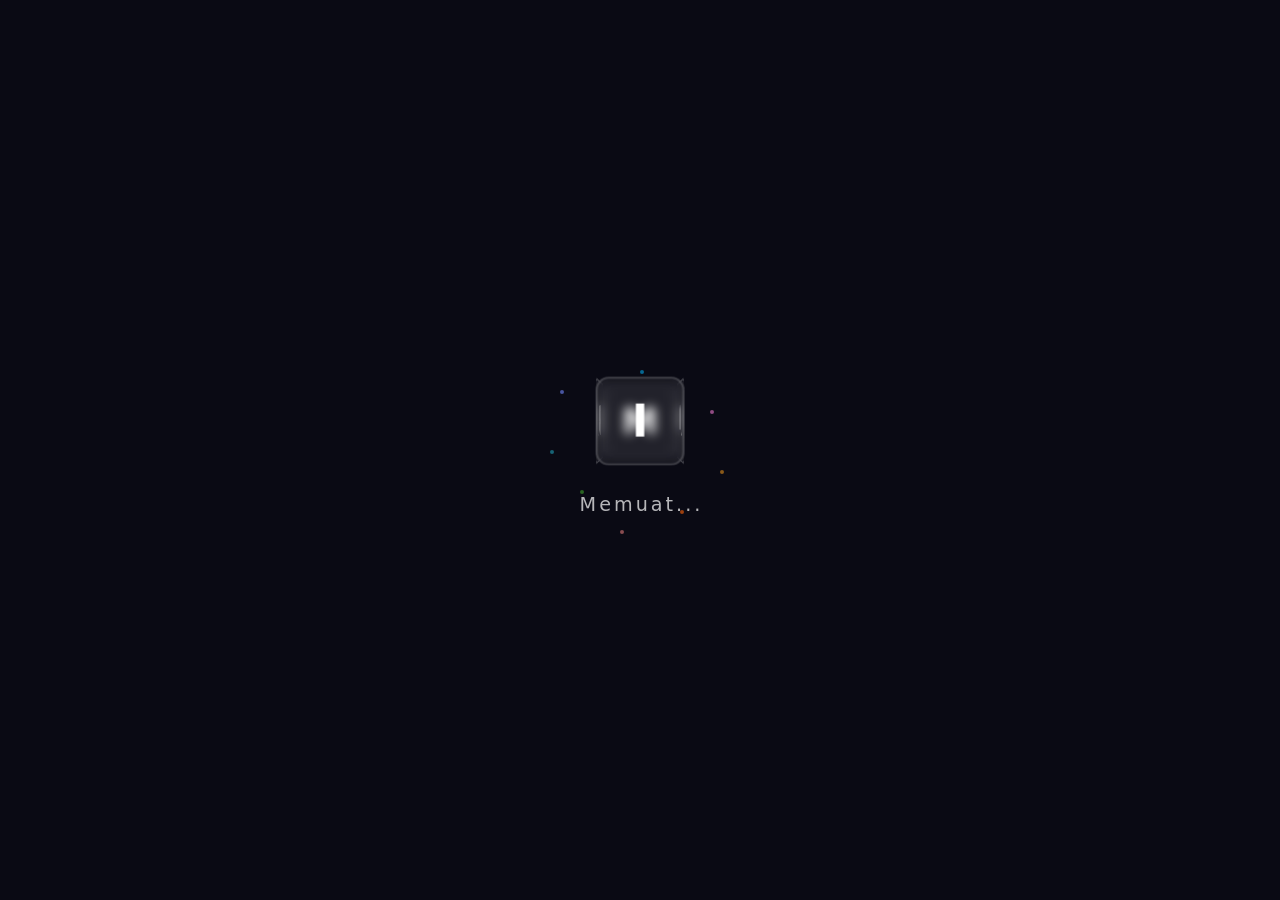
==== commit e5350086: "Update quiz" ====
--- a/index.html
+++ b/index.html
@@ -18,10 +18,10 @@
   <div class="loader-container">
     <div class="loader-logo">
       <div class="logo-cube">
-        <div class="cube-face front">I</div>
-        <div class="cube-face back">R</div>
-        <div class="cube-face right">M</div>
-        <div class="cube-face left">A</div>
+<div class="cube-face front">I</div>
+  <div class="cube-face left">R</div>
+  <div class="cube-face back">M</div>
+  <div class="cube-face right">A</div>
       </div>
     </div>
     <div class="loader-particles">
